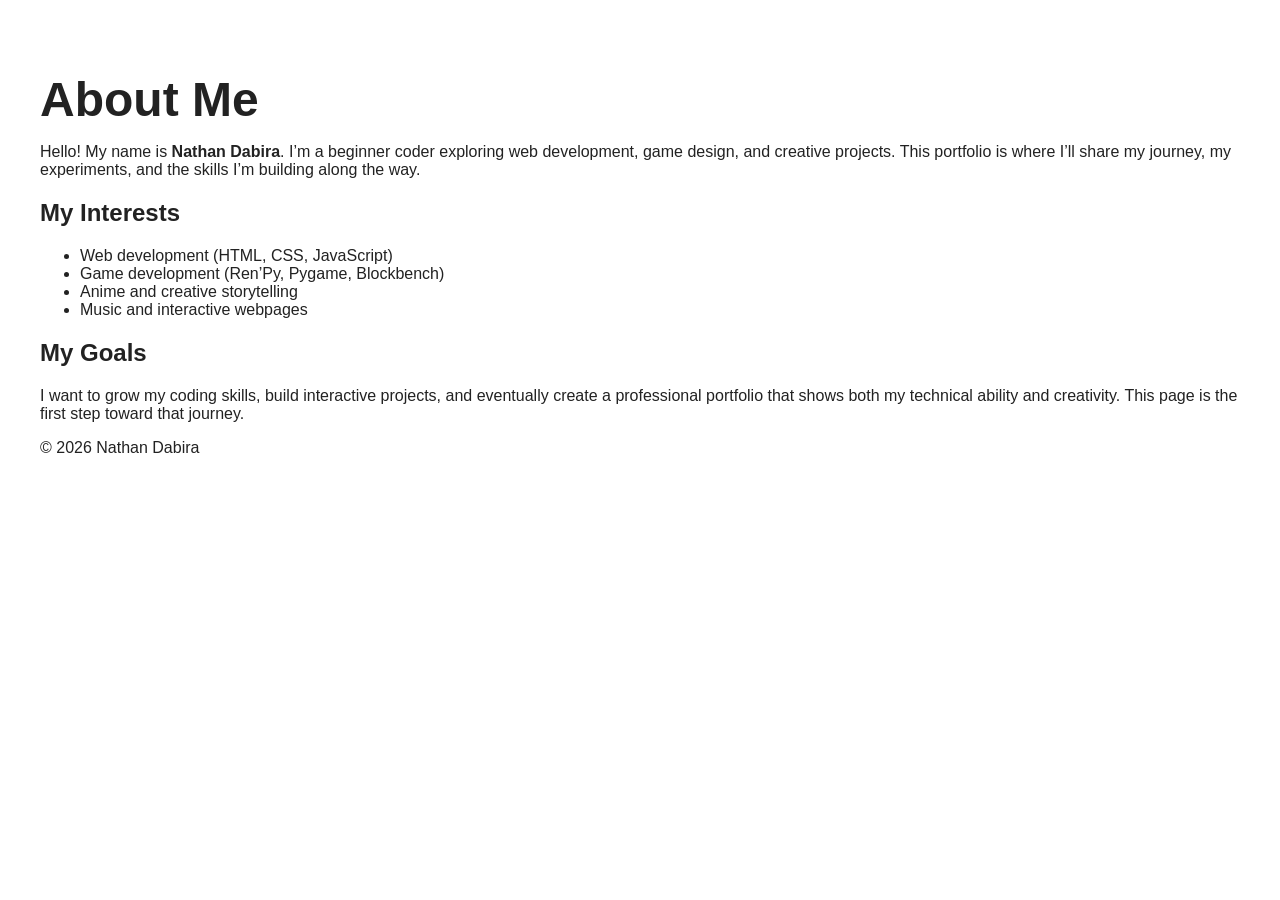
==== About Me page.html @ e1ffa781 "Add files via upload" ====
<!DOCTYPE html>
<html lang="en">
<head>
    <meta charset="UTF-8">
    <title>About Me – Nathan Dabira</title>
    <link rel="stylesheet" href="style.css">
</head>
<body>

    <header>
        <h1>About Me</h1>
    </header>

    <section>
        <p>Hello! My name is <strong>Nathan Dabira</strong>. I’m a beginner coder exploring web development, game design, and creative projects. This portfolio is where I’ll share my journey, my experiments, and the skills I’m building along the way.</p>
    </section>

    <section>
        <h2>My Interests</h2>
        <ul>
            <li>Web development (HTML, CSS, JavaScript)</li>
            <li>Game development (Ren’Py, Pygame, Blockbench)</li>
            <li>Anime and creative storytelling</li>
            <li>Music and interactive webpages</li>
        </ul>
    </section>

    <section>
        <h2>My Goals</h2>
        <p>I want to grow my coding skills, build interactive projects, and eventually create a professional portfolio that shows both my technical ability and creativity. This page is the first step toward that journey.</p>
    </section>

    <footer>
        <p>© 2026 Nathan Dabira</p>
    </footer>

</body>
</html>
---- style.css ----
body {
    font-family: "Poppins", sans-serif;
    margin: 0;
    padding: 40px;
    background-color: #ffffff;
    color: #222;
    transition: background 0.5s, color 0.5s;
}

h1 {
    font-size: 3rem;
    font-weight: 700;
    margin-bottom: 10px;
}

.btn {
    padding: 12px 28px;
    margin: 6px;
    border-radius: 10px;
    border: 1px solid #ccc;
    background-color: #f7f7f7;
    font-size: 15px;
    font-weight: 600;
    cursor: pointer;
    transition: 0.25s ease;
}

.btn:hover {
    background-color: #eaeaea;
}
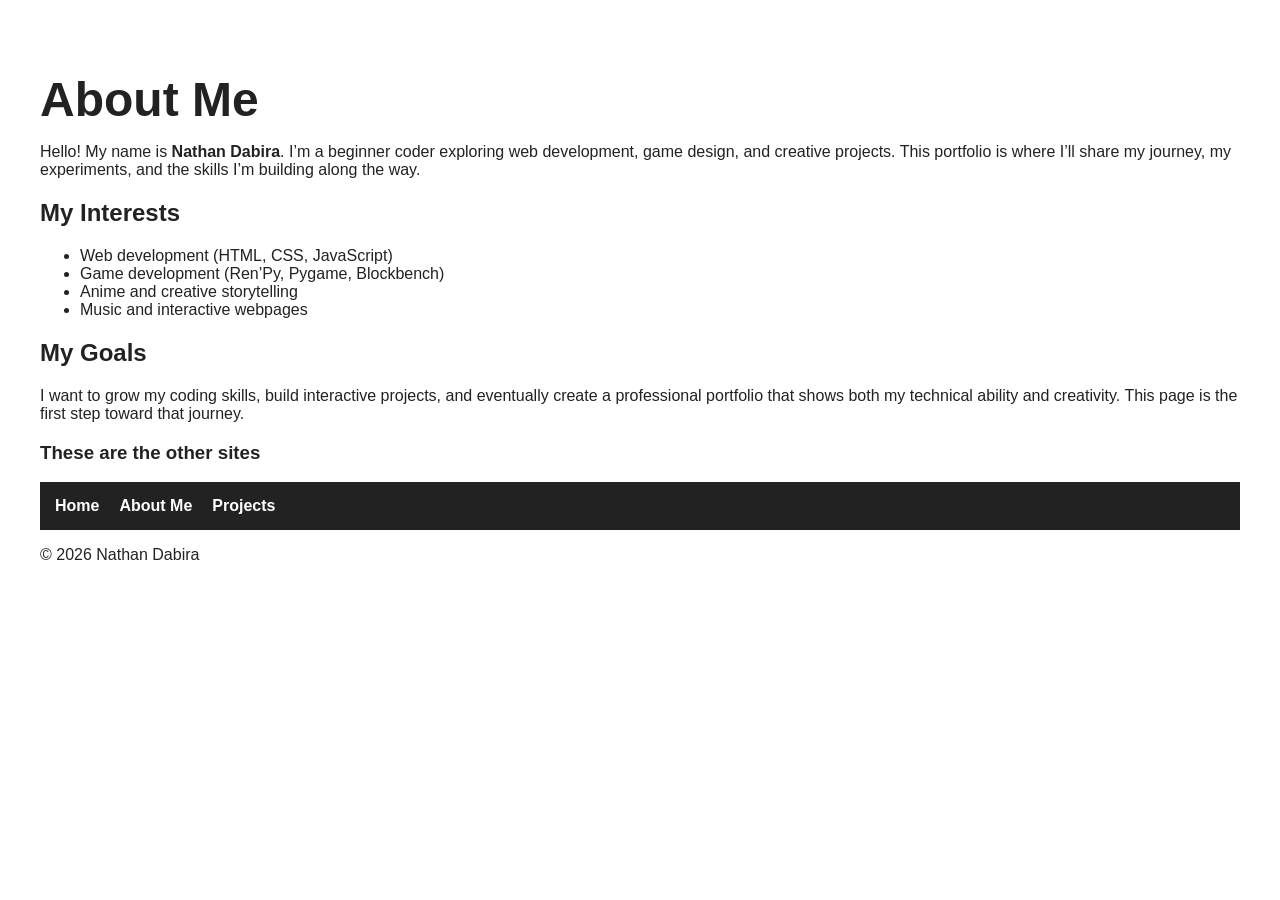
==== commit 7d847451: "Add files via upload" ====
--- a/About Me page.html
+++ b/About Me page.html
@@ -3,7 +3,9 @@
 <head>
     <meta charset="UTF-8">
     <title>About Me – Nathan Dabira</title>
+    <link rel="icon" type="image/png" href="good.png">
     <link rel="stylesheet" href="style.css">
+    <script src="script.js"></script>
 </head>
 <body>
 
@@ -30,6 +32,15 @@
         <p>I want to grow my coding skills, build interactive projects, and eventually create a professional portfolio that shows both my technical ability and creativity. This page is the first step toward that journey.</p>
     </section>
 
+    <h3>These are the other sites</h3>
+       <nav class="navbar">
+    <ul>
+        <li><a href="index.html">Home</a></li>
+        <li><a href="About Me page.html">About Me</a></li>
+        <li><a href="projects.html">Projects</a></li>
+    </ul>
+</nav>
+
     <footer>
         <p>© 2026 Nathan Dabira</p>
     </footer>
--- a/style.css
+++ b/style.css
@@ -28,3 +28,31 @@
 .btn:hover {
     background-color: #eaeaea;
 }
+
+.navbar {
+    background-color: #222;
+    padding: 15px;
+}
+
+.navbar ul {
+    list-style: none;
+    margin: 0;
+    padding: 0;
+    display: flex;
+    gap: 20px;
+}
+
+.navbar li {
+    display: inline;
+}
+
+.navbar a {
+    text-decoration: none;
+    color: #fff;
+    font-weight: 600;
+    transition: color 0.3s ease;
+}
+
+.navbar a:hover {
+    color: #0077ff; /* highlight color */
+}
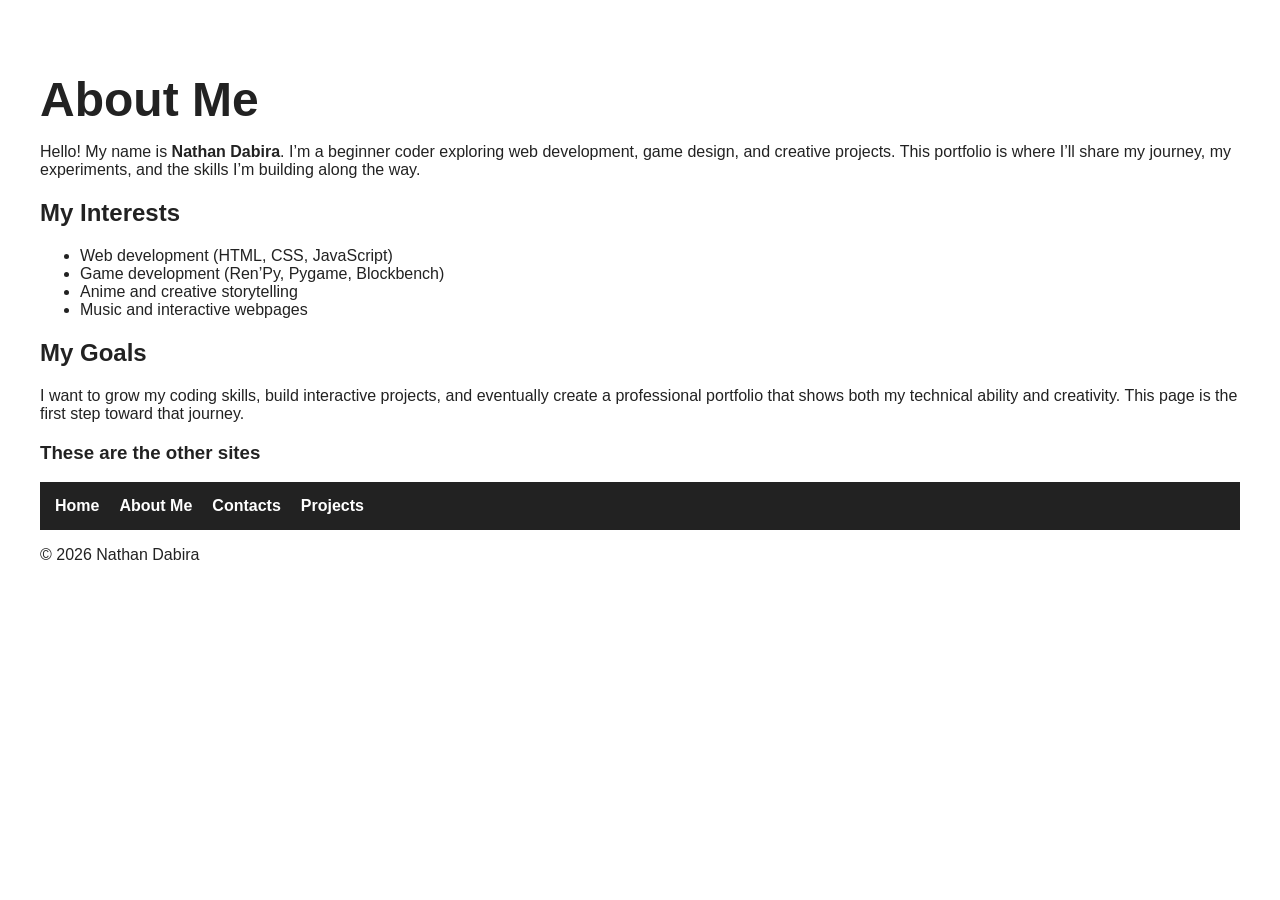
==== commit 06c3cbc4: "Add files via upload" ====
--- a/About Me page.html
+++ b/About Me page.html
@@ -37,8 +37,10 @@
     <ul>
         <li><a href="index.html">Home</a></li>
         <li><a href="About Me page.html">About Me</a></li>
-        <li><a href="projects.html">Projects</a></li>
+        <li><a href="projects.html">Contacts</a></li>
+        <li><a href="bro.html">Projects</a></li>
     </ul>
+</nav>
 </nav>
 
     <footer>
--- a/style.css
+++ b/style.css
@@ -54,5 +54,52 @@
 }
 
 .navbar a:hover {
-    color: #0077ff; /* highlight color */
+    color: #0165d9; 
 }
+
+.card-container {
+    perspective: 1000px;
+    display: inline-block;
+    margin: 20px;
+}
+
+.card {
+  width: 250px;
+  height: 350px;
+  position: relative;
+  transform-style: preserve-3d;
+  transition: transform 0.8s;
+  cursor: pointer;
+}
+
+.card.is-flipped {
+  transform: rotateY(180deg);
+}
+
+.card-face {
+  position: absolute;
+  width: 100%;
+  height: 100%;
+  backface-visibility: hidden;
+  border: 1px solid #ccc;
+  border-radius: 10px;
+  overflow: hidden;
+  box-shadow: 0 4px 8px rgba(0,0,0,0.2);
+}
+
+.card-front {
+  background: #f9f9f9;
+  display: flex;
+  align-items: center;
+  justify-content: center;
+  font-size: 20px;
+  font-weight: bold;
+}
+
+.card-back {
+  background: #4CAF50;
+  color: white;
+  transform: rotateY(180deg);
+  padding: 20px;
+  text-align: center;
+}
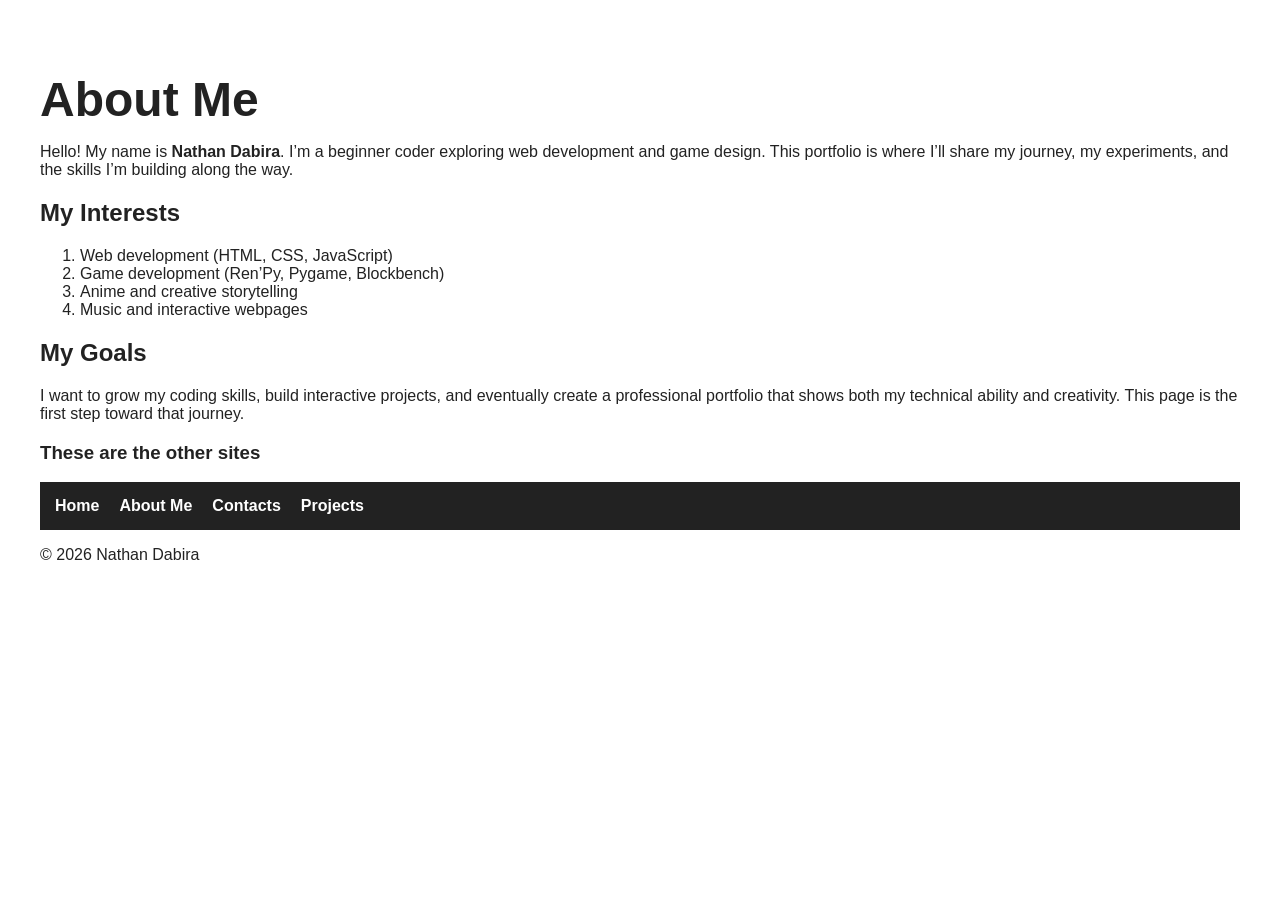
==== commit cacb71fd: "Update About Me page.html" ====
--- a/About Me page.html
+++ b/About Me page.html
@@ -14,17 +14,17 @@
     </header>
 
     <section>
-        <p>Hello! My name is <strong>Nathan Dabira</strong>. I’m a beginner coder exploring web development, game design, and creative projects. This portfolio is where I’ll share my journey, my experiments, and the skills I’m building along the way.</p>
+        <p>Hello! My name is <strong>Nathan Dabira</strong>. I’m a beginner coder exploring web development and game design. This portfolio is where I’ll share my journey, my experiments, and the skills I’m building along the way.</p>
     </section>
 
     <section>
         <h2>My Interests</h2>
-        <ul>
+        <ol>
             <li>Web development (HTML, CSS, JavaScript)</li>
             <li>Game development (Ren’Py, Pygame, Blockbench)</li>
             <li>Anime and creative storytelling</li>
             <li>Music and interactive webpages</li>
-        </ul>
+        </ol>
     </section>
 
     <section>
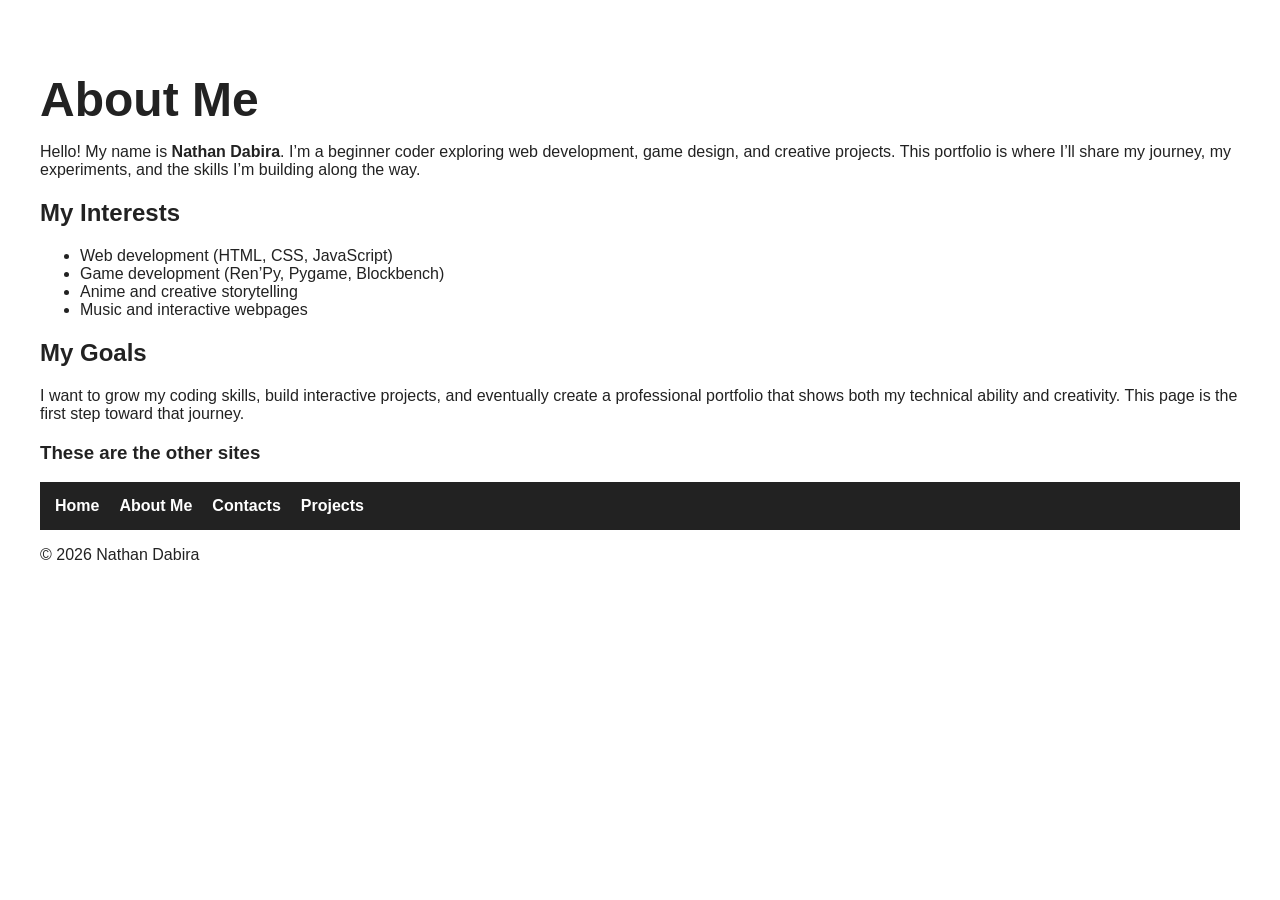
==== commit 2bd2ac56: "Add files via upload" ====
--- a/About Me page.html
+++ b/About Me page.html
@@ -14,17 +14,17 @@
     </header>
 
     <section>
-        <p>Hello! My name is <strong>Nathan Dabira</strong>. I’m a beginner coder exploring web development and game design. This portfolio is where I’ll share my journey, my experiments, and the skills I’m building along the way.</p>
+        <p>Hello! My name is <strong>Nathan Dabira</strong>. I’m a beginner coder exploring web development, game design, and creative projects. This portfolio is where I’ll share my journey, my experiments, and the skills I’m building along the way.</p>
     </section>
 
     <section>
         <h2>My Interests</h2>
-        <ol>
+        <ul>
             <li>Web development (HTML, CSS, JavaScript)</li>
             <li>Game development (Ren’Py, Pygame, Blockbench)</li>
             <li>Anime and creative storytelling</li>
             <li>Music and interactive webpages</li>
-        </ol>
+        </ul>
     </section>
 
     <section>
@@ -41,7 +41,6 @@
         <li><a href="bro.html">Projects</a></li>
     </ul>
 </nav>
-</nav>
 
     <footer>
         <p>© 2026 Nathan Dabira</p>
